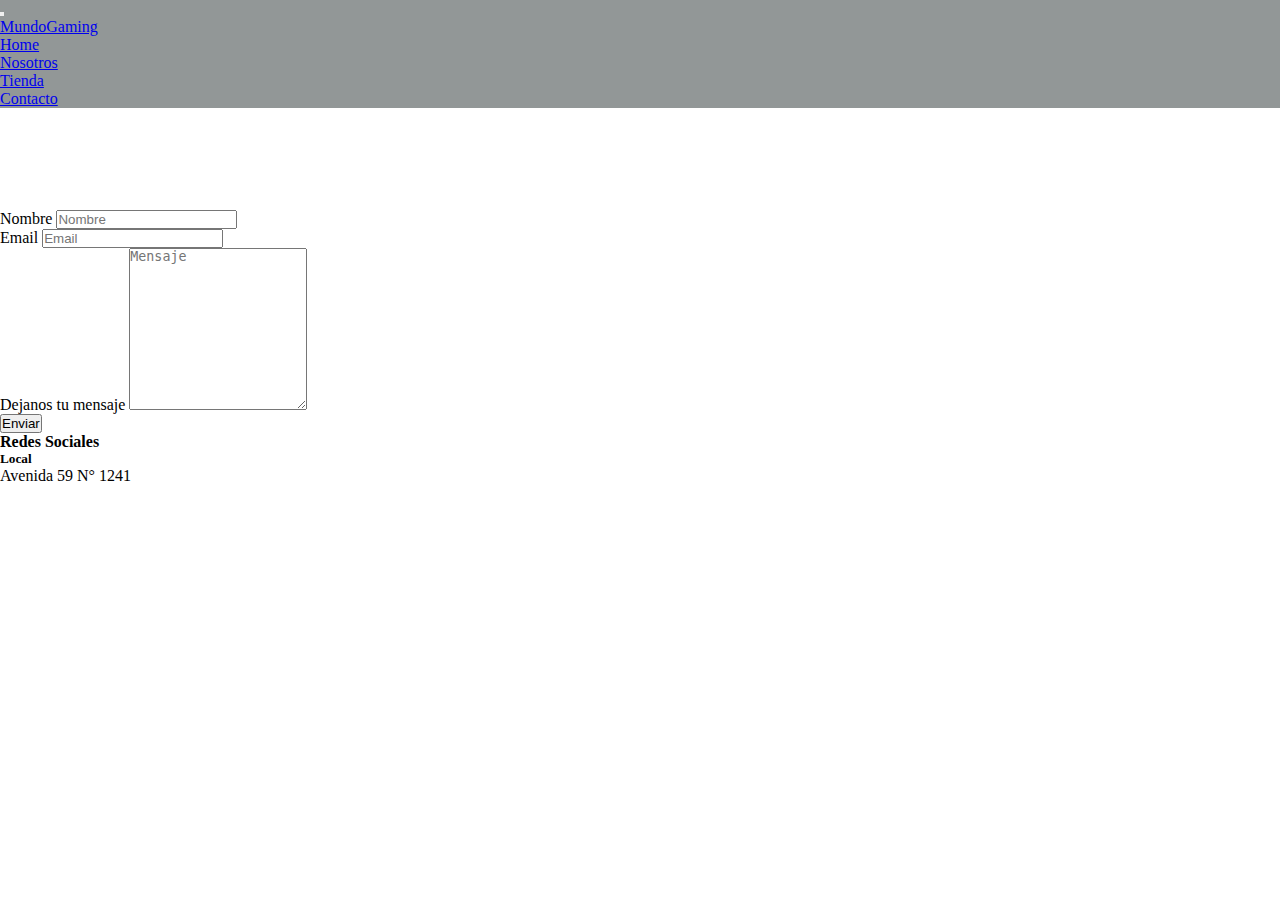
==== secciones/contacto.html @ 0a272fe4 "agregando SASS ii y SEO" ====
<!DOCTYPE html>
<html lang="en">

    <head>
      <meta charset="UTF-8">
      <meta http-equiv="X-UA-Compatible" content="IE=edge">
      <meta name="viewport" content="width=device-width, initial-scale=1.0">
      <!-- SEO -->
      <meta name="description"
        content="Te podes contactar por los siguientes medios !">
    <meta name="keywords"
        content="Nuestros medios de contacto estan habilitados las  24hs ,atenderemos tu consulta a la brevedad.">
      <link rel="stylesheet" href="https://cdnjs.cloudflare.com/ajax/libs/font-awesome/6.1.0/css/all.min.css"
          integrity="sha512-10/jx2EXwxxWqCLX/hHth/vu2KY3jCF70dCQB8TSgNjbCVAC/8vai53GfMDrO2Emgwccf2pJqxct9ehpzG+MTw=="
          crossorigin="anonymous" referrerpolicy="no-referrer" />
      <link href="https://cdn.jsdelivr.net/npm/bootstrap@5.2.0-beta1/dist/css/bootstrap.min.css" rel="stylesheet"
          integrity="sha384-0evHe/X+R7YkIZDRvuzKMRqM+OrBnVFBL6DOitfPri4tjfHxaWutUpFmBp4vmVor" crossorigin="anonymous">
      <link rel="stylesheet" href="../style/style.css">
      <title>Contacto</title>
    </head>

<body>
    <header class="site-header">
      <nav class="navbar navbar-expand-lg navbar-dark " style="background-color: #929797;">
        <main>
            <div class="container-fluid">

                <button class="navbar-toggler" type="button" data-bs-toggle="collapse"
                    data-bs-target="#navbarSupportedContent" aria-controls="navbarSupportedContent"
                    aria-expanded="false" aria-label="Toggle navigation">
                    <span class="navbar-toggler-icon"></span>
                </button>
                <div class="collapse navbar-collapse" id="navbarSupportedContent">
                    <a class="navbar-brand" href="../index.html">MundoGaming</a>
                    <ul class="navbar-nav me-auto mb-2 mb-lg-0">
                        <li class="nav-item">
                            <a class="nav-link active" aria-current="page" href="../index.html">Home</a>
                        </li>
                        <li class="nav-item">
                            <a class="nav-link" href="./nosotros.html">Nosotros</a>
                        </li>
                        <li class="nav-item">
                            <a class="nav-link" href="./tienda.html">Tienda</a>
                        </li>
                        <li class="nav-item">
                            <a class="nav-link" href="./contacto.html">Contacto</a>
                        </li>



                </div>




    </nav>

      
    </header>
    
    <section class="mb-5 mt-5 p-5">

        <div class="container py-4">

    
        <form id="contactForm" data-sb-form-api-token="API_TOKEN">
      
        
          <div class="mb-3">
            <label class="form-label" for="name">Nombre</label>
            <input class="form-control" id="name" type="text" placeholder="Nombre" data-sb-validations="required" />
          </div>
      
        
          <div class="mb-3">
            <label class="form-label" for="emailAddress">Email </label>
            <input class="form-control" id="emailAddress" type="email" placeholder="Email " data-sb-validations="required, email" />
            
          </div>
      
      
          <div class="mb-3">
            <label class="form-label" for="Escribenos">Dejanos tu mensaje</label>
            <textarea class="form-control" id="message" type="text" placeholder="Mensaje" style="height: 10rem;" data-sb-validations="required"></textarea>
            
          </div>
      
          <div class="d-grid">
            <button class="btn btn-primary btn-lg disabled" id="submitButton" type="submit">Enviar</button>
          </div>
      
        </form>
      
      </div>
    </section>
      
      

    <footer class=" bg dark text-center site-footer bg-secondary text-white p-5">
      <h4 class="pt-4">Redes Sociales</h4>
      <div class="redes m-4 iconos-redes ">
          <a href=""><i class="fa-brands fa-facebook icon"></i></a>
          <a href=""><i class="fa-brands fa-whatsapp icon"></i></a>
          <a href=""><i class="fa-brands fa-twitter icon"></i></a>
          <a href=""><i class="fa-brands fa-instagram icon"></i></a>
      </div>
      <div>
        <h5>Local</h5>
        <p> Avenida 59 N° 1241</p>
      </div>
  </footer>
  <script src="https://cdn.jsdelivr.net/npm/bootstrap@5.2.0-beta1/dist/js/bootstrap.min.js"
  integrity="sha384-kjU+l4N0Yf4ZOJErLsIcvOU2qSb74wXpOhqTvwVx3OElZRweTnQ6d31fXEoRD1Jy"
  crossorigin="anonymous"></script>
</body>
---- style/style.css ----
* {
  padding: 0;
  margin: 0;
}

.prueba, .btn_success, .btn_alert, .btn_cancel {
  width: 100px;
  text-align: center;
  padding: 5px 0;
  margin: 2px auto;
  border-radius: 2px;
  color: #FFFFFF;
}

.btn_success {
  background-color: #108EFF;
}

.btn_alert {
  background-color: #FF8516;
}

.btn_cancel {
  background-color: #D61E20;
}

.box_uno {
  width: 200px;
  height: 100px;
  background-color: #33D374;
  border-radius: 5%;
  text-align: center;
  margin: 5px;
}

.box_dos {
  width: 150px;
  height: 50px;
  background-color: #108EFF;
  border-radius: 5%;
  text-align: center;
  margin: 5px;
}

.carousel-inner .carousel-item img {
  max-height: 700px;
}

/* nuevo */
.contenedor {
  background-color: red;
  height: 50vh;
  margin: 5%;
  display: -webkit-box;
  display: -ms-flexbox;
  display: flex;
  -webkit-box-pack: end;
      -ms-flex-pack: end;
          justify-content: end;
  -webkit-box-align: center;
      -ms-flex-align: center;
          align-items: center;
  margin-left: 500px;
}

.centrame h1 {
  color: white;
  font-family: 'Gill Sans', 'Gill Sans MT', Calibri, 'Trebuchet MS', sans-serif;
}

.centrame p {
  color: white;
}

.imagenesIndex1 {
  -o-object-fit: cover;
     object-fit: cover;
  height: 230px;
}

.imagenesIndex2 {
  -o-object-fit: cover;
     object-fit: cover;
}

.imagenesIndex3 {
  -o-object-fit: cover;
     object-fit: cover;
  height: 230px;
}

.texto-home {
  color: black;
}

.descripcion-home {
  -webkit-box-align: center;
      -ms-flex-align: center;
          align-items: center;
}

/*colores*/
.col-4 {
  height: 200px;
}

video {
  display: -webkit-box;
  display: -ms-flexbox;
  display: flex;
  -webkit-box-align: center;
      -ms-flex-align: center;
          align-items: center;
  margin-right: 400px;
}

body {
  overflow-y: scroll;
  overflow-x: hidden;
  background-color: #fff;
}

.header {
  -ms-grid-row: 1;
  -ms-grid-column: 1;
  -ms-grid-column-span: 3;
  grid-area: header;
}

.contenido {
  -ms-grid-row: 2;
  -ms-grid-column: 1;
  -ms-grid-column-span: 3;
  grid-area: contenido;
}

.fotercito {
  -ms-grid-row: 3;
  -ms-grid-column: 1;
  -ms-grid-column-span: 3;
  grid-area: footer;
}

.tiendagrid {
  display: -ms-grid;
  display: grid;
  -ms-grid-columns: 1fr 4fr 1fr;
      grid-template-columns: 1fr 4fr 1fr;
      grid-template-areas: "header header header" "contenido contenido contenido" "footer footer footer";
}

.footergeneral {
  margin-top: 10cm;
}

.nosotros {
  padding: 4cm;
}

.iconos-redes {
  display: -webkit-box;
  display: -ms-flexbox;
  display: flex;
  -webkit-box-pack: center;
      -ms-flex-pack: center;
          justify-content: center;
  -webkit-box-align: center;
      -ms-flex-align: center;
          align-items: center;
  -ms-flex-wrap: wrap;
      flex-wrap: wrap;
}

.hover1:hover {
  background-color: #fff;
  -webkit-box-shadow: 0 0 20px #fff;
          box-shadow: 0 0 20px #fff;
}

.hover2:hover {
  background-color: #1f1e1e;
}

.hover3:hover {
  background-color: #e11515;
  -webkit-box-shadow: 0 0 20px #e12466;
          box-shadow: 0 0 20px #e12466;
}

.hover4:hover {
  background-color: #0b2bdf;
  -webkit-box-shadow: 0 0 20px #0d0df7;
          box-shadow: 0 0 20px #0d0df7;
}

.container {
  margin-top: 8%;
}

.boton {
  background-color: linear-gradient(#4551b5 40%, #543fd7 60%) color #fff;
  display: inline-block;
  padding: 1rem 1rem;
  border-radius: 0.25rem;
  min-width: 200px;
  text-decoration: none;
  -webkit-box-shadow: 0 0 0 0 rgba(0, 0, 0, 0.5);
          box-shadow: 0 0 0 0 rgba(0, 0, 0, 0.5);
  -webkit-animation: pulse 1.5s infinite;
          animation: pulse 1.5s infinite;
}

@-webkit-keyframes pulse {
  0% {
    -webkit-transform: scale(0.99);
            transform: scale(0.99);
    -webkit-box-shadow: 0 0 0 0 rgba(255, 255, 246, 0.1);
            box-shadow: 0 0 0 0 rgba(255, 255, 246, 0.1);
  }
  70% {
    -webkit-transform: scale(1);
            transform: scale(1);
    -webkit-box-shadow: 0 0 0 25px rgba(255, 255, 246, 0);
            box-shadow: 0 0 0 25px rgba(255, 255, 246, 0);
  }
  100% {
    -webkit-transform: scale(1);
            transform: scale(1);
    -webkit-box-shadow: 0 0 0 25 rgba(255, 255, 246, 0);
            box-shadow: 0 0 0 25 rgba(255, 255, 246, 0);
  }
}

@keyframes pulse {
  0% {
    -webkit-transform: scale(0.99);
            transform: scale(0.99);
    -webkit-box-shadow: 0 0 0 0 rgba(255, 255, 246, 0.1);
            box-shadow: 0 0 0 0 rgba(255, 255, 246, 0.1);
  }
  70% {
    -webkit-transform: scale(1);
            transform: scale(1);
    -webkit-box-shadow: 0 0 0 25px rgba(255, 255, 246, 0);
            box-shadow: 0 0 0 25px rgba(255, 255, 246, 0);
  }
  100% {
    -webkit-transform: scale(1);
            transform: scale(1);
    -webkit-box-shadow: 0 0 0 25 rgba(255, 255, 246, 0);
            box-shadow: 0 0 0 25 rgba(255, 255, 246, 0);
  }
}

.centrame {
  background-color: #121213;
  height: 50vh;
  margin: 5%;
  padding: 20px;
  color: white;
  margin-top: 20px;
  display: -webkit-box;
  display: -ms-flexbox;
  display: flex;
  -webkit-box-align: center;
      -ms-flex-align: center;
          align-items: center;
  -webkit-box-pack: center;
      -ms-flex-pack: center;
          justify-content: center;
  -webkit-box-orient: vertical;
  -webkit-box-direction: normal;
      -ms-flex-direction: column;
          flex-direction: column;
  font-family: 'Franklin Gothic Medium', 'Arial Narrow', Arial, sans-serif;
}
/*# sourceMappingURL=style.css.map */
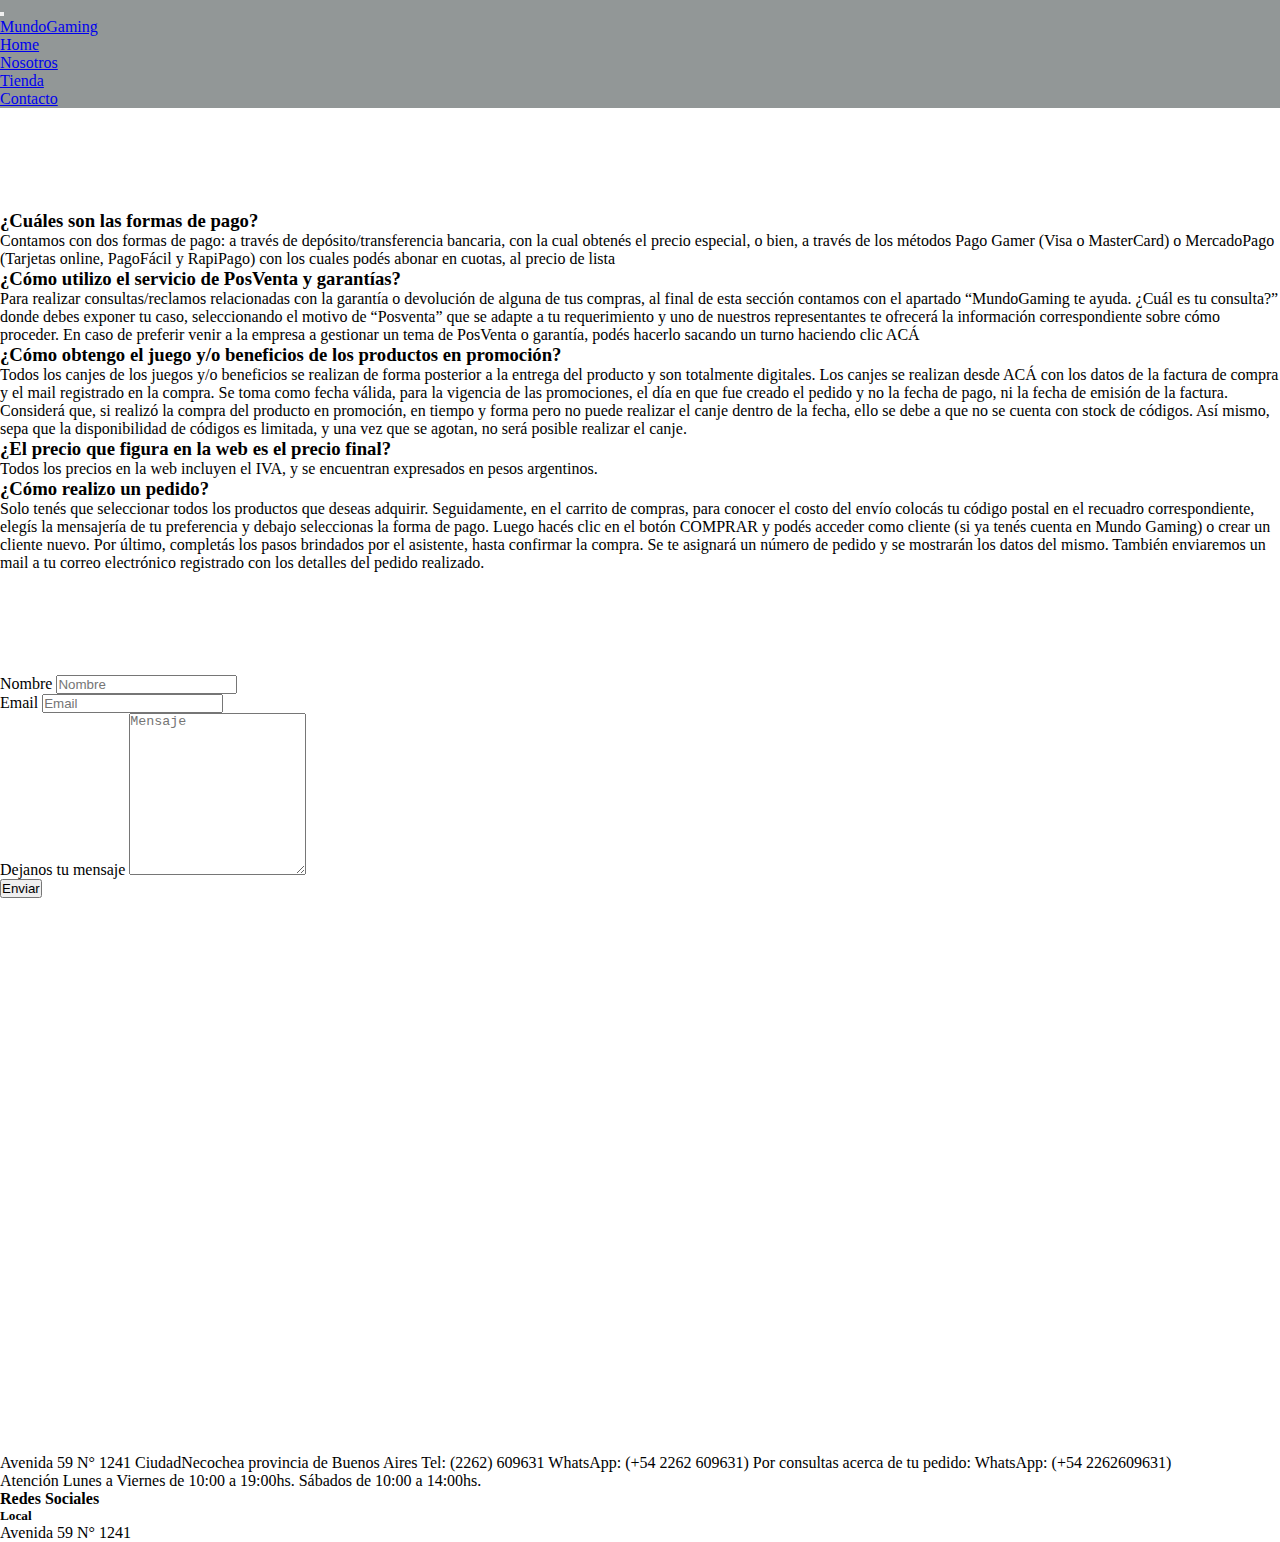
==== commit b713ad32: "entrega final" ====
--- a/secciones/contacto.html
+++ b/secciones/contacto.html
@@ -1,116 +1,216 @@
 <!DOCTYPE html>
 <html lang="en">
 
-    <head>
-      <meta charset="UTF-8">
-      <meta http-equiv="X-UA-Compatible" content="IE=edge">
-      <meta name="viewport" content="width=device-width, initial-scale=1.0">
-      <!-- SEO -->
-      <meta name="description"
-        content="Te podes contactar por los siguientes medios !">
-    <meta name="keywords"
-        content="Nuestros medios de contacto estan habilitados las  24hs ,atenderemos tu consulta a la brevedad.">
-      <link rel="stylesheet" href="https://cdnjs.cloudflare.com/ajax/libs/font-awesome/6.1.0/css/all.min.css"
-          integrity="sha512-10/jx2EXwxxWqCLX/hHth/vu2KY3jCF70dCQB8TSgNjbCVAC/8vai53GfMDrO2Emgwccf2pJqxct9ehpzG+MTw=="
-          crossorigin="anonymous" referrerpolicy="no-referrer" />
-      <link href="https://cdn.jsdelivr.net/npm/bootstrap@5.2.0-beta1/dist/css/bootstrap.min.css" rel="stylesheet"
-          integrity="sha384-0evHe/X+R7YkIZDRvuzKMRqM+OrBnVFBL6DOitfPri4tjfHxaWutUpFmBp4vmVor" crossorigin="anonymous">
-      <link rel="stylesheet" href="../style/style.css">
-      <title>Contacto</title>
-    </head>
+<head>
+  <meta charset="UTF-8">
+  <meta http-equiv="X-UA-Compatible" content="IE=edge">
+  <meta name="viewport" content="width=device-width, initial-scale=1.0">
+  <!-- SEO -->
+  <meta name="description" content="Te podes contactar por los siguientes medios !">
+  <meta name="keywords"   content=" medios de contact,o estan habilitados las  24hs ,atenderemos tu consulta a la brevedad, WhatsApp,email, instagram,facebook.">
+  <link rel="stylesheet" href="https://cdnjs.cloudflare.com/ajax/libs/font-awesome/6.1.0/css/all.min.css"
+    integrity="sha512-10/jx2EXwxxWqCLX/hHth/vu2KY3jCF70dCQB8TSgNjbCVAC/8vai53GfMDrO2Emgwccf2pJqxct9ehpzG+MTw=="
+    crossorigin="anonymous" referrerpolicy="no-referrer" />
+  <link href="https://cdn.jsdelivr.net/npm/bootstrap@5.2.0-beta1/dist/css/bootstrap.min.css" rel="stylesheet"
+    integrity="sha384-0evHe/X+R7YkIZDRvuzKMRqM+OrBnVFBL6DOitfPri4tjfHxaWutUpFmBp4vmVor" crossorigin="anonymous">
+  <link rel="stylesheet" href="../style/style.css">
+  <title>Contacto</title>
+</head>
 
 <body>
-    <header class="site-header">
-      <nav class="navbar navbar-expand-lg navbar-dark " style="background-color: #929797;">
-        <main>
-            <div class="container-fluid">
-
-                <button class="navbar-toggler" type="button" data-bs-toggle="collapse"
-                    data-bs-target="#navbarSupportedContent" aria-controls="navbarSupportedContent"
-                    aria-expanded="false" aria-label="Toggle navigation">
-                    <span class="navbar-toggler-icon"></span>
-                </button>
-                <div class="collapse navbar-collapse" id="navbarSupportedContent">
-                    <a class="navbar-brand" href="../index.html">MundoGaming</a>
-                    <ul class="navbar-nav me-auto mb-2 mb-lg-0">
-                        <li class="nav-item">
-                            <a class="nav-link active" aria-current="page" href="../index.html">Home</a>
-                        </li>
-                        <li class="nav-item">
-                            <a class="nav-link" href="./nosotros.html">Nosotros</a>
-                        </li>
-                        <li class="nav-item">
-                            <a class="nav-link" href="./tienda.html">Tienda</a>
-                        </li>
-                        <li class="nav-item">
-                            <a class="nav-link" href="./contacto.html">Contacto</a>
-                        </li>
-
-
-
-                </div>
+  <header class="site-header">
+    <nav class="navbar navbar-expand-lg navbar-dark " style="background-color: #929797;">
+      <main>
+        <div class="container-fluid">
+
+          <button class="navbar-toggler" type="button" data-bs-toggle="collapse"
+            data-bs-target="#navbarSupportedContent" aria-controls="navbarSupportedContent" aria-expanded="false"
+            aria-label="Toggle navigation">
+            <span class="navbar-toggler-icon"></span>
+          </button>
+          <div class="collapse navbar-collapse" id="navbarSupportedContent">
+            <a class="navbar-brand" href="../index.html">MundoGaming</a>
+            <ul class="navbar-nav me-auto mb-2 mb-lg-0">
+              <li class="nav-item">
+                <a class="nav-link active" aria-current="page" href="../index.html">Home</a>
+              </li>
+              <li class="nav-item">
+                <a class="nav-link" href="./nosotros.html">Nosotros</a>
+              </li>
+              <li class="nav-item">
+                <a class="nav-link" href="./tienda.html">Tienda</a>
+              </li>
+              <li class="nav-item">
+                <a class="nav-link" href="./contacto.html">Contacto</a>
+              </li>
+
+
+
+          </div>
 
 
 
 
     </nav>
 
+
+  </header>
+  <section class="contenedordeContacto">
+    <div class="container mt-3 preguntasFrecuentes">
+      <!--INICIO: PREGUNTA-->
+      <div class="preguntas">
+        <blockquote>
+          <h3 class="preguntasContacto">¿Cuáles son las formas de pago?</h3>
+          <p> Contamos con dos formas de pago: a través de depósito/transferencia bancaria, con la cual obtenés el
+            precio
+            especial, o bien, a través de los métodos Pago Gamer (Visa o MasterCard) o MercadoPago (Tarjetas online,
+            PagoFácil y RapiPago) con los cuales podés abonar en cuotas, al precio de lista</p>
+        </blockquote>
+      </div>
+
+      <!--FIN: PREGUNTA-->
+      <!--INICIO: PREGUNTA-->
+      <div class="preguntas">
+        <blockquote>
+          <h3 class="preguntasContacto">¿Cómo utilizo el servicio de PosVenta y garantías?</h3>
+          <p>Para realizar consultas/reclamos relacionadas con la garantía o devolución de alguna de tus compras, al
+            final
+            de
+            esta sección contamos con el apartado “MundoGaming te ayuda. ¿Cuál es tu consulta?” donde debes exponer tu
+            caso, seleccionando el motivo de “Posventa” que se adapte a tu requerimiento y uno de nuestros
+            representantes te
+            ofrecerá la información correspondiente sobre cómo proceder. En caso de preferir venir a la empresa a
+            gestionar
+            un tema de PosVenta o garantía, podés hacerlo sacando un turno haciendo clic ACÁ</p>
+
+        </blockquote>
+      </div>
+      <!--FIN: PREGUNTA-->
+
+      <!--INICIO: PREGUNTA-->
+      <div class="preguntas">
+        <blockquote>
+          <h3 class="preguntasContacto ">¿Cómo obtengo el juego y/o beneficios de los productos en promoción?</h3>
+
+          <p>Todos los canjes de los juegos y/o beneficios se realizan de forma posterior a la entrega del producto y
+            son
+            totalmente digitales. Los canjes se realizan desde ACÁ con los datos de la factura de compra y el mail
+            registrado en la compra. Se toma como fecha válida, para la vigencia de las promociones, el día en que fue
+            creado el pedido y no la fecha de pago, ni la fecha de emisión de la factura. Considerá que, si realizó la
+            compra del producto en promoción, en tiempo y forma pero no puede realizar el canje dentro de la fecha, ello
+            se
+            debe a que no se cuenta con stock de códigos. Así mismo, sepa que la disponibilidad de códigos es limitada,
+            y
+            una vez que se agotan, no será posible realizar el canje.</p>
+        </blockquote>
+      </div>
+      <!--FIN: PREGUNTA-->
+
+      <!--INICIO: PREGUNTA-->
+      <div class="preguntas ">
+        <blockquote>
+          <h3 class="preguntasContacto">¿El precio que figura en la web es el precio final?</h3>
+          <p>Todos los precios en la web incluyen el IVA, y se encuentran expresados en pesos argentinos.<p>
+        </blockquote>
+      </div>
+      <!--FIN: PREGUNTA-->
+      <!--INICIO: PREGUNTA-->
+      <div class="preguntas">
+        <blockquote>
+          <h3 class="preguntasContacto">¿Cómo realizo un pedido?</h3>
+          <p>Solo tenés que seleccionar todos los productos que deseas adquirir. Seguidamente, en el carrito de compras,
+            para conocer el costo del envío colocás tu código postal en el recuadro correspondiente, elegís la
+            mensajería de
+            tu preferencia y debajo seleccionas la forma de pago. Luego hacés clic en el botón COMPRAR y podés acceder
+            como
+            cliente (si ya tenés cuenta en Mundo Gaming) o crear un cliente nuevo. Por último, completás los pasos
+            brindados
+            por el asistente, hasta confirmar la compra. Se te asignará un número de pedido y se mostrarán los datos del
+            mismo. También enviaremos un mail a tu correo electrónico registrado con los detalles del pedido realizado.
+          </p>
+        </blockquote>
+      </div>
+      <!--FIN: PREGUNTA-->
+    </div>
+  </section>
+
+  <section class="mb-5 mt-5 p-5">
+
+    <div class="container py-4">
+      <form id="contactForm" data-sb-form-api-token="API_TOKEN">
+        <div class="mb-3">
+          <label class="form-label" for="name">Nombre</label>
+          <input class="form-control" id="name" type="text" placeholder="Nombre" data-sb-validations="required" />
+        </div>
+
+        <div class="mb-3">
+          <label class="form-label" for="emailAddress">Email </label>
+          <input class="form-control" id="emailAddress" type="email" placeholder="Email "
+            data-sb-validations="required, email" />
+
+        </div>
+
+
+        <div class="mb-3">
+          <label class="form-label" for="Escribenos">Dejanos tu mensaje</label>
+          <textarea class="form-control" id="message" type="text" placeholder="Mensaje" style="height: 10rem;"
+            data-sb-validations="required"></textarea>
+
+        </div>
+
+        <div class="d-grid">
+          <button class="btn btn-primary btn-lg disabled" id="submitButton" type="submit">Enviar</button>
+        </div>
+
+      </form>
+
+    </div>
+  </section>
+  <!-- insertamos maps-->
+  <section class="containerContacto">
+    <div class="container  flex-colum text-center mt-5 mb-5 ">
+      <iframe
+        src="https://www.google.com/maps/embed?pb=!1m18!1m12!1m3!1d3120.0312205424443!2d-58.74720278405232!3d-38.55609448465602!2m3!1f0!2f0!3f0!3m2!1i1024!2i768!4f13.1!3m3!1m2!1s0x958fbd6426f2b8b3%3A0x841cb1334d9b2e6a!2sC.%2062%203295%2C%20B7630%20Necochea%2C%20Provincia%20de%20Buenos%20Aires!5e0!3m2!1ses!2sar!4v1654733216089!5m2!1ses!2sar"
+        width="600" height="450" style="border:0;" allowfullscreen="" loading="lazy"
+        referrerpolicy="no-referrer-when-downgrade"></iframe>
+      <div class="letrasContacto">
+        <p>Avenida 59 N° 1241
+          CiudadNecochea provincia de  Buenos Aires
+          Tel: (2262) 609631
+          WhatsApp: (+54 2262 609631)
+          Por consultas acerca de tu pedido:
+          WhatsApp: (+54 2262609631)
+        </div>
+        </p>
+        <div class="letrasContacto">
+          <p>
+            Atención
+            Lunes a Viernes de 10:00 a 19:00hs.
+            Sábados de 10:00 a 14:00hs.
+          </p>
+        </div>
       
-    </header>
-    
-    <section class="mb-5 mt-5 p-5">
-
-        <div class="container py-4">
-
-    
-        <form id="contactForm" data-sb-form-api-token="API_TOKEN">
-      
-        
-          <div class="mb-3">
-            <label class="form-label" for="name">Nombre</label>
-            <input class="form-control" id="name" type="text" placeholder="Nombre" data-sb-validations="required" />
-          </div>
-      
-        
-          <div class="mb-3">
-            <label class="form-label" for="emailAddress">Email </label>
-            <input class="form-control" id="emailAddress" type="email" placeholder="Email " data-sb-validations="required, email" />
-            
-          </div>
-      
-      
-          <div class="mb-3">
-            <label class="form-label" for="Escribenos">Dejanos tu mensaje</label>
-            <textarea class="form-control" id="message" type="text" placeholder="Mensaje" style="height: 10rem;" data-sb-validations="required"></textarea>
-            
-          </div>
-      
-          <div class="d-grid">
-            <button class="btn btn-primary btn-lg disabled" id="submitButton" type="submit">Enviar</button>
-          </div>
-      
-        </form>
-      
-      </div>
-    </section>
-      
-      
-
-    <footer class=" bg dark text-center site-footer bg-secondary text-white p-5">
-      <h4 class="pt-4">Redes Sociales</h4>
-      <div class="redes m-4 iconos-redes ">
-          <a href=""><i class="fa-brands fa-facebook icon"></i></a>
-          <a href=""><i class="fa-brands fa-whatsapp icon"></i></a>
-          <a href=""><i class="fa-brands fa-twitter icon"></i></a>
-          <a href=""><i class="fa-brands fa-instagram icon"></i></a>
-      </div>
-      <div>
-        <h5>Local</h5>
-        <p> Avenida 59 N° 1241</p>
-      </div>
+    </div>
+  </section>
+
+
+
+
+
+  <footer class=" bg dark text-center site-footer bg-secondary text-white p-5">
+    <h4 class="pt-4">Redes Sociales</h4>
+    <div class="redes m-4 iconos-redes ">
+      <a href=""><i class="fa-brands fa-facebook icon"></i></a>
+      <a href=""><i class="fa-brands fa-whatsapp icon"></i></a>
+      <a href=""><i class="fa-brands fa-twitter icon"></i></a>
+      <a href=""><i class="fa-brands fa-instagram icon"></i></a>
+    </div>
+    <div>
+      <h5>Local</h5>
+      <p> Avenida 59 N° 1241</p>
+    </div>
   </footer>
   <script src="https://cdn.jsdelivr.net/npm/bootstrap@5.2.0-beta1/dist/js/bootstrap.min.js"
-  integrity="sha384-kjU+l4N0Yf4ZOJErLsIcvOU2qSb74wXpOhqTvwVx3OElZRweTnQ6d31fXEoRD1Jy"
-  crossorigin="anonymous"></script>
-</body>
-
+    integrity="sha384-kjU+l4N0Yf4ZOJErLsIcvOU2qSb74wXpOhqTvwVx3OElZRweTnQ6d31fXEoRD1Jy" crossorigin="anonymous">
+  </script>
+</body>